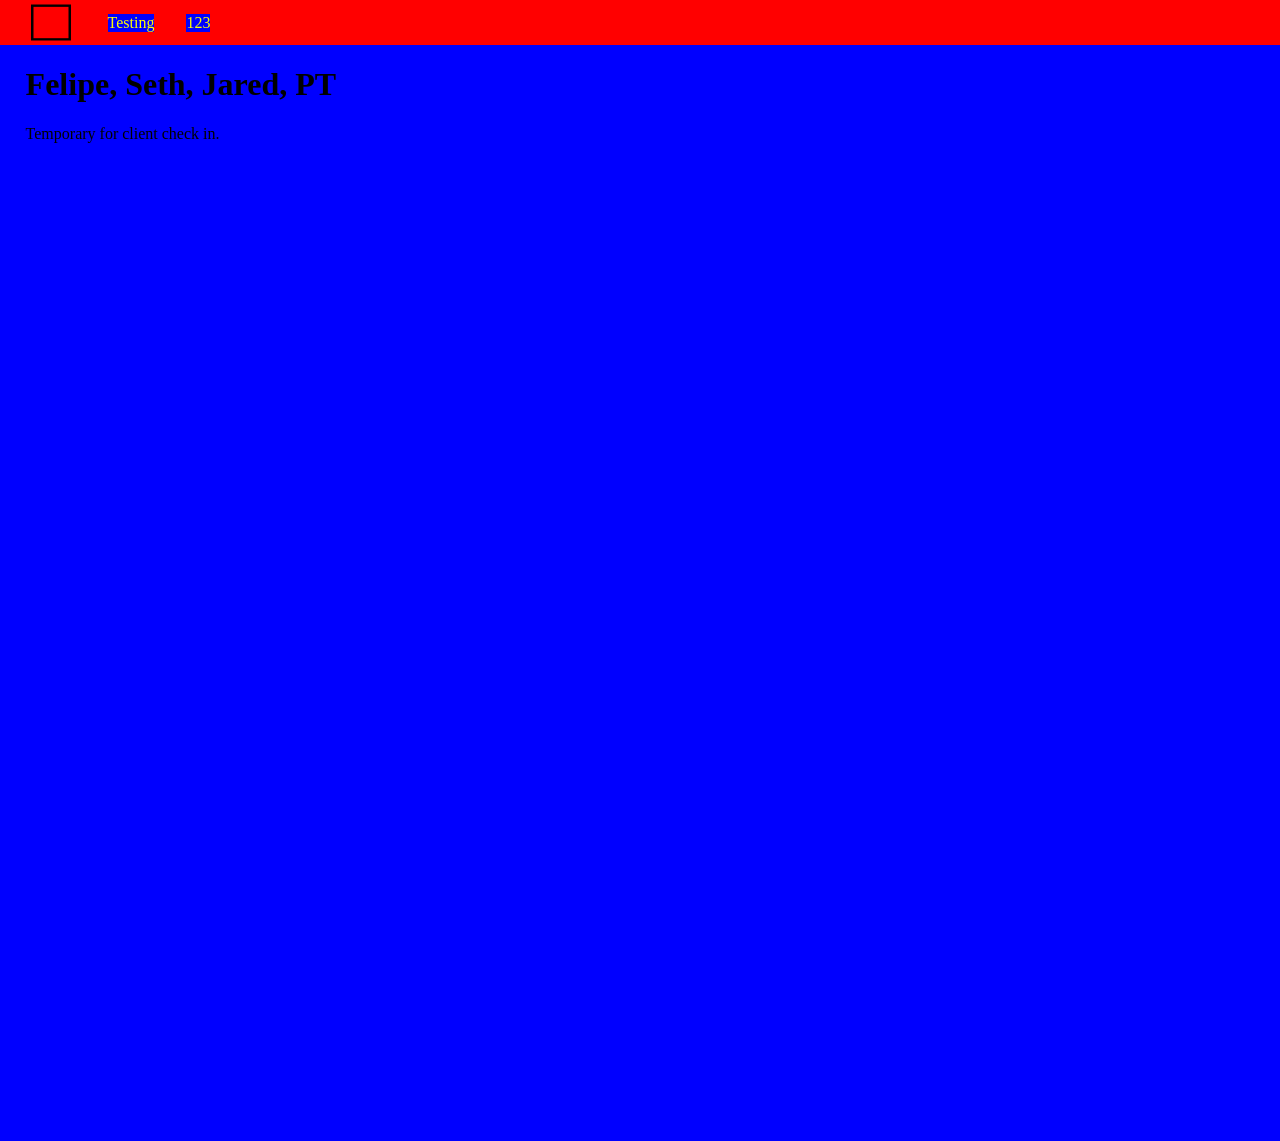
==== index.html @ 6b93bdd6 "Add files via upload Updated main, with V2" ====
<!DOCTYPE html>
<html lang="en">
    <head>
        <meta charset="UTF-8">
        <meta http-equiv="X-UA-Compatible" content="IE=edge">
        <meta name="viewport" content="width=device-width, initial-scale=1.0">
        <title>Document</title>
        <link rel="stylesheet" href="style.css">
    </head>

    <body>
        <nav>
            <img src="assets/logo.png" class="logo">
            <a class="nav-item">Testing</a>
            <a class="nav-item">123</a>
        </nav>
        
        <div id="content">
            <h1> Felipe, Seth, Jared, PT</h1>

            <p style="height: 1000px"> Temporary for client check in. </p>
        </div>
    </body>
</html>
---- style.css ----
/*
	Constants

	Changing any of these values will change the entire site.
*/
:root {
	--foreground-color: red;
	--background-color: blue;
	--navbar-color: red;
	--text-color: yellow;
	--nav-height: 5vh;
	--left-padding: 2%;
	--right-padding: 2%;
}

body {
	background-color: var(--background-color);

	/*Reset margins so that elements can take up 100% of the window space if desired*/
	margin: 0;
	padding: 0;
	/*Move out the way of the nav element*/
	padding-top: var(--nav-height);
}

nav {
	background-color: var(--navbar-color);

	display: flex;
	flex-direction: row;

	padding-left: var(--left-padding);
	padding-right: var(--right-padding);

	/*Make the nav element stick to the top of the page*/
	position: fixed;
	top: 0;
	height: var(--nav-height);

	width: 100%;

	/*Center elements vertically*/
	align-items: center;
}

.nav-item {
	background-color: var(--background-color);
	color: var(--text-color);

	/*Add a right margin to space out elements*/
	margin-right: 2.5%;
}

.logo {
	width: 5%;
	margin-right: 2.5%;

	/*Cap the height so it doesn't overflow. Cap the width so that the approx. aspect ratio is maintained*/
	max-height: 100%;
	max-width: 50px;
}

#content {
	/*Add the padding back in*/
	padding-left: var(--left-padding);
	padding-right: var(--right-padding);
}
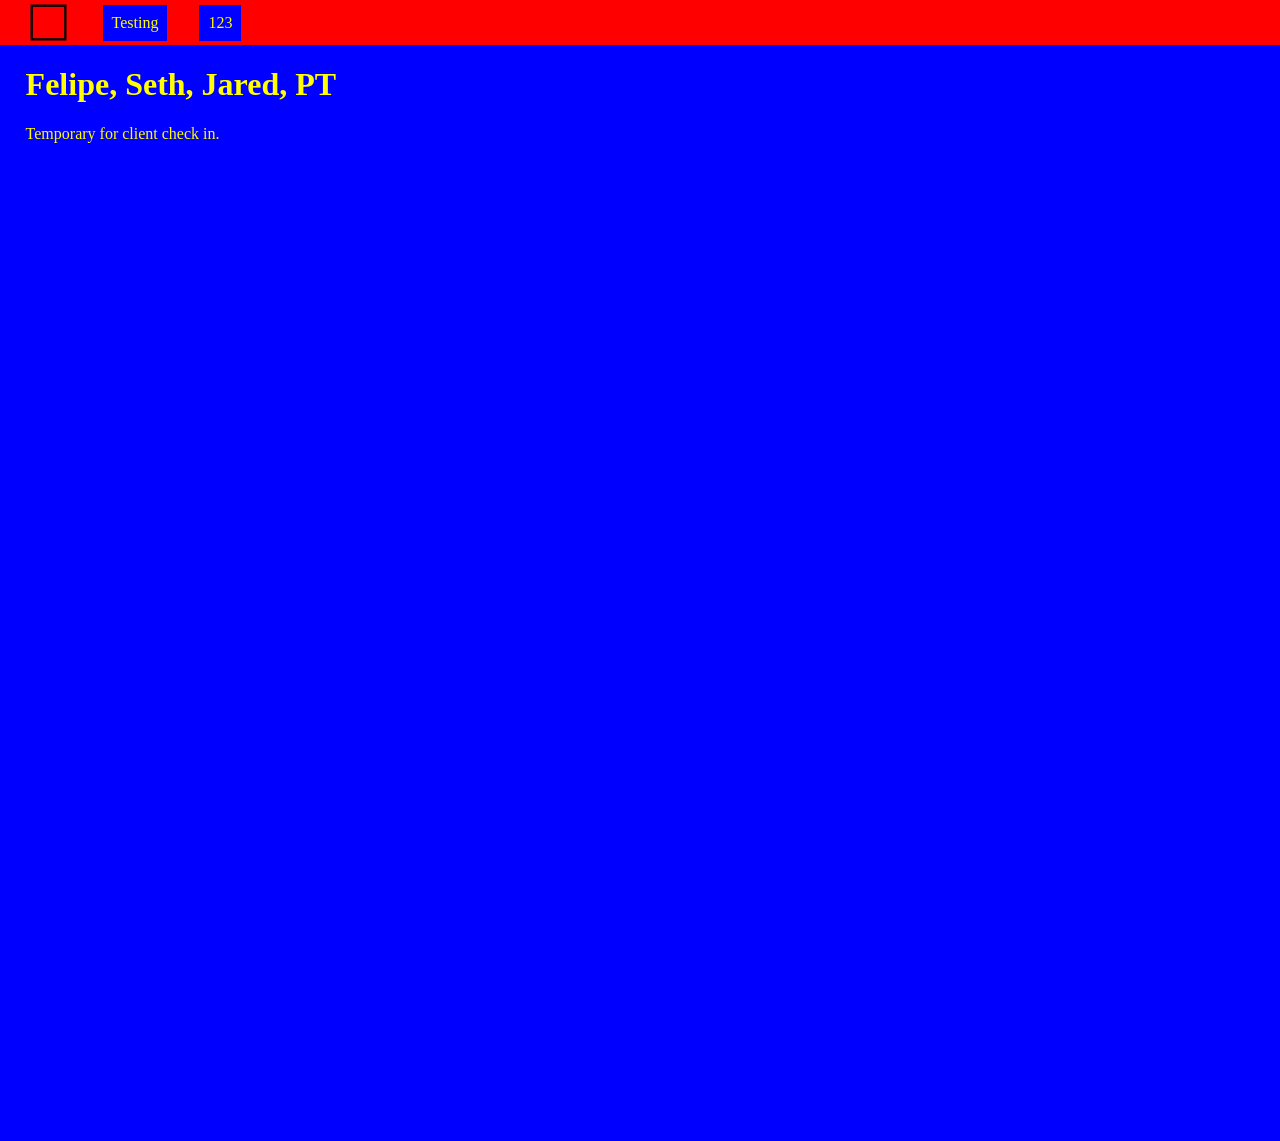
==== commit f5b27025: "Modifications to the CSS" ====
--- a/index.html
+++ b/index.html
@@ -15,10 +15,7 @@
             <a class="nav-item">123</a>
         </nav>
         
-        <div id="content">
-            <h1> Felipe, Seth, Jared, PT</h1>
-
-            <p style="height: 1000px"> Temporary for client check in. </p>
-        </div>
+        <h1> Felipe, Seth, Jared, PT</h1>
+        <p style="height: 1000px"> Temporary for client check in. </p>
     </body>
 </html>
--- a/style.css
+++ b/style.css
@@ -2,6 +2,7 @@
 	Constants
 
 	Changing any of these values will change the entire site.
+	Acces with "var(--variable-name)".
 */
 :root {
 	--foreground-color: red;
@@ -9,8 +10,14 @@
 	--navbar-color: red;
 	--text-color: yellow;
 	--nav-height: 5vh;
+	--nav-item-padding: 1vh;
 	--left-padding: 2%;
 	--right-padding: 2%;
+	--nav-right-margin: 2.5%;
+}
+
+* {
+	color: var(--text-color);
 }
 
 body {
@@ -44,23 +51,28 @@
 }
 
 .nav-item {
+	display: flex;
+	flex-direction: column;
+
 	background-color: var(--background-color);
 	color: var(--text-color);
 
 	/*Add a right margin to space out elements*/
-	margin-right: 2.5%;
+	margin-right: var(--nav-right-margin);
+
+	padding: var(--nav-item-padding);
+	align-items: center;
 }
 
 .logo {
-	width: 5%;
-	margin-right: 2.5%;
+	width: auto;
+	margin-right: var(--nav-right-margin);
 
-	/*Cap the height so it doesn't overflow. Cap the width so that the approx. aspect ratio is maintained*/
+	/*Cap the height so it doesn't overflow. Maintain aspect ratio.*/
 	max-height: 100%;
-	max-width: 50px;
 }
 
-#content {
+body > nav ~ * {
 	/*Add the padding back in*/
 	padding-left: var(--left-padding);
 	padding-right: var(--right-padding);
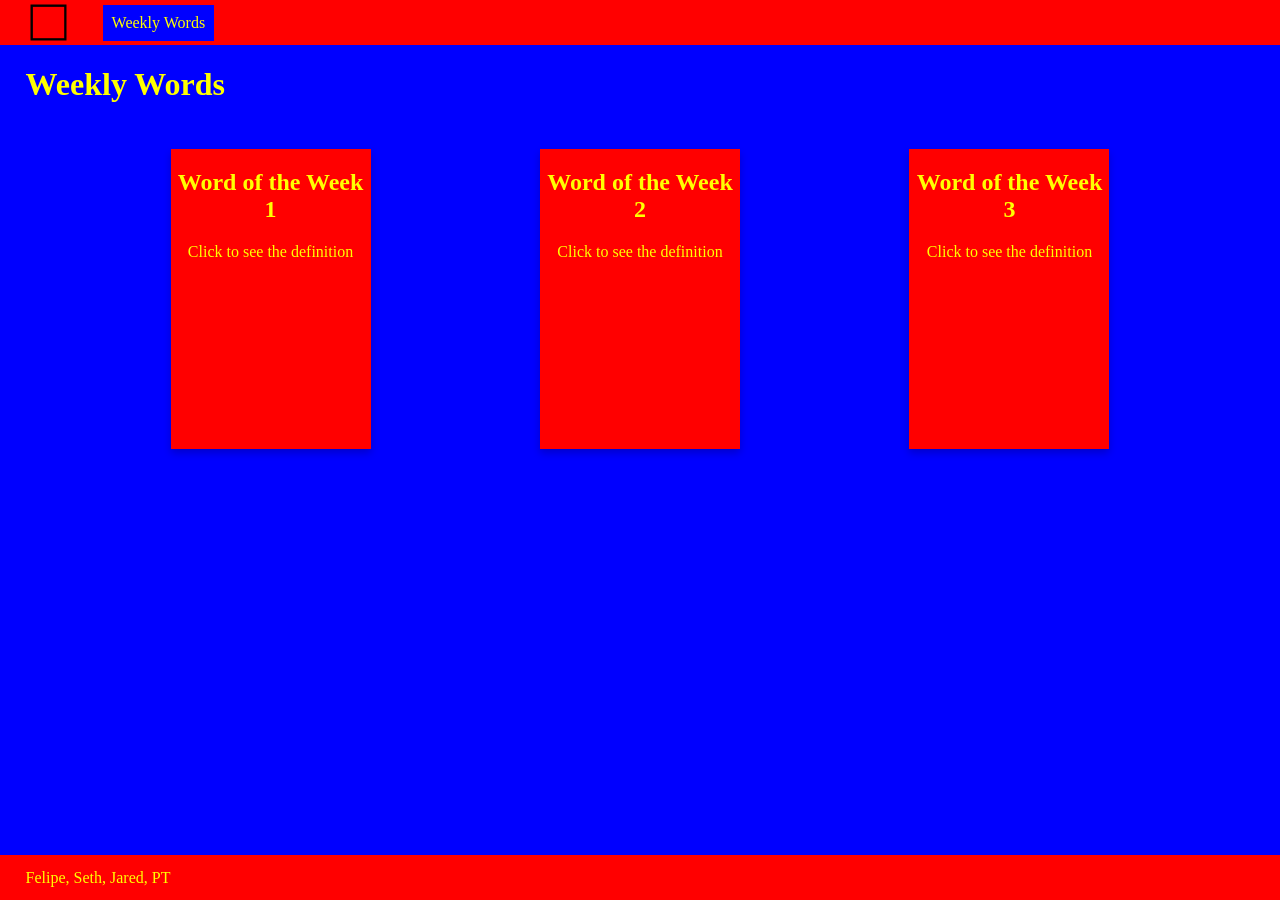
==== commit 5e21f139: "Basic flip card formatting added" ====
--- a/index.html
+++ b/index.html
@@ -11,11 +11,54 @@
     <body>
         <nav>
             <img src="assets/logo.png" class="logo">
-            <a class="nav-item">Testing</a>
-            <a class="nav-item">123</a>
+            <a class="nav-item" href="index.html">Weekly Words</a>
         </nav>
         
-        <h1> Felipe, Seth, Jared, PT</h1>
-        <p style="height: 1000px"> Temporary for client check in. </p>
+        <h1>Weekly Words</h1>
+        
+        <div class="flip-card-container">
+            <div class="flip-card">
+                <div class="flip-card-inner">
+                    <div class="flip-card-front">
+                        <h2>Word of the Week 1</h2>
+                        <p>Click to see the definition</p>
+                    </div>
+                    <div class="flip-card-back">
+                        <h2>Word of the Week 1</h2>
+                        <p>Definition</p>
+                    </div>
+                </div>
+            </div>
+
+            <div class="flip-card">
+                <div class="flip-card-inner">
+                    <div class="flip-card-front">
+                        <h2>Word of the Week 2</h2>
+                        <p>Click to see the definition</p>
+                    </div>
+                    <div class="flip-card-back">
+                        <h2>Word of the Week 2</h2>
+                        <p>Definition</p>
+                    </div>
+                </div>
+            </div>
+
+            <div class="flip-card">
+                <div class="flip-card-inner">
+                    <div class="flip-card-front">
+                        <h2>Word of the Week 3</h2>
+                        <p>Click to see the definition</p>
+                    </div>
+                    <div class="flip-card-back">
+                        <h2>Word of the Week 3</h2>
+                        <p>Definition</p>
+                    </div>
+                </div>
+            </div>
+        </div>
+
+        <footer>
+            Felipe, Seth, Jared, PT
+        </footer>
     </body>
 </html>
--- a/style.css
+++ b/style.css
@@ -9,11 +9,24 @@
 	--background-color: blue;
 	--navbar-color: red;
 	--text-color: yellow;
+
 	--nav-height: 5vh;
-	--nav-item-padding: 1vh;
+	--foot-height: 5vh;
+
 	--left-padding: 2%;
 	--right-padding: 2%;
-	--nav-right-margin: 2.5%;
+
+	--nav-item-padding: 1vh;
+	--nav-item-right-margin: 2.5%;
+
+	--flip-card-width: 200px;
+	--flip-card-height: 300px;
+	--flip-card-padding: 2%;
+	--flip-effect-duration: 0.6s;
+
+	--flip-card-front-background-color: red;
+	--flip-card-back-background-color: darkred;
+	--flip-text-color: var(--text-color);
 }
 
 * {
@@ -26,18 +39,16 @@
 	/*Reset margins so that elements can take up 100% of the window space if desired*/
 	margin: 0;
 	padding: 0;
-	/*Move out the way of the nav element*/
+	/*Move out the way of the nav and footer elements*/
 	padding-top: var(--nav-height);
+	padding-bottom: var(--foot-height);
 }
 
-nav {
+nav, footer {
 	background-color: var(--navbar-color);
 
 	display: flex;
 	flex-direction: row;
-
-	padding-left: var(--left-padding);
-	padding-right: var(--right-padding);
 
 	/*Make the nav element stick to the top of the page*/
 	position: fixed;
@@ -58,22 +69,84 @@
 	color: var(--text-color);
 
 	/*Add a right margin to space out elements*/
-	margin-right: var(--nav-right-margin);
+	margin-right: var(--nav-item-right-margin);
 
 	padding: var(--nav-item-padding);
 	align-items: center;
+
+	text-decoration: none;
+}
+
+footer {
+	height: var(--foot-height);
+	
+	/*Make the footer element stick to the bottom of the page*/
+	top: auto;
+	bottom: 0;
+	height: var(--foot-height);
 }
 
 .logo {
 	width: auto;
-	margin-right: var(--nav-right-margin);
+	margin-right: var(--nav-item-right-margin);
 
 	/*Cap the height so it doesn't overflow. Maintain aspect ratio.*/
 	max-height: 100%;
 }
 
-body > nav ~ * {
+body > * {
 	/*Add the padding back in*/
 	padding-left: var(--left-padding);
 	padding-right: var(--right-padding);
+}
+
+/*
+	Flip Card Styling
+*/
+
+.flip-card-container{
+	display: flex;
+	flex-direction: row;
+	flex-wrap: wrap;
+	justify-content: space-evenly;
+}
+
+.flip-card {
+	background-color: transparent;
+	width: var(--flip-card-width);
+	height: var(--flip-card-height);
+	perspective: 1000px;
+	padding: var(--flip-card-padding);
+}
+
+.flip-card-inner {
+	position: relative;
+	width: 100%;
+	height: 100%;
+
+	text-align: center;
+	transition: transform var(--flip-effect-duration);
+	transform-style: preserve-3d;
+	box-shadow: 0 4px 8px 0 rgba(0, 0, 0, 0.2);
+}
+
+.flip-card:hover .flip-card-inner {
+	transform: rotateY(180deg);
+}
+
+.flip-card-front, .flip-card-back {
+	position: absolute;
+	width: 100%;
+	height: 100%;
+	backface-visibility: hidden;
+}
+
+.flip-card-front {
+	background-color: var(--flip-card-front-background-color);
+}
+
+.flip-card-back {
+	background-color: var(--flip-card-back-background-color);
+	color: var(--text-color);
+	transform: rotateY(180deg);
 }
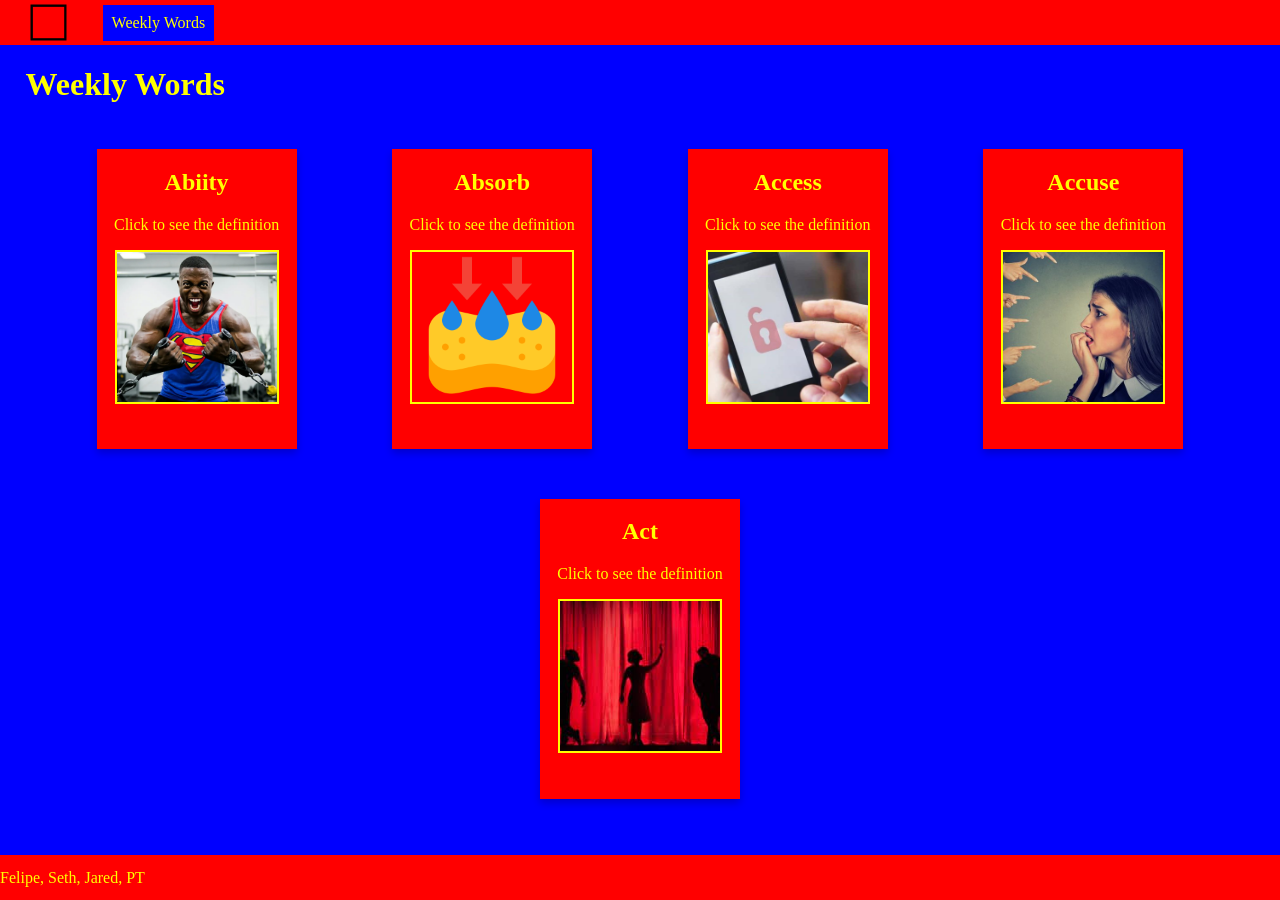
==== commit ce95b6e6: "Completed my part of the assignment" ====
--- a/index.html
+++ b/index.html
@@ -10,7 +10,7 @@
 
     <body>
         <nav>
-            <img src="assets/logo.png" class="logo">
+            <img src="assets/logo.png" class="logo" alt="logo">
             <a class="nav-item" href="index.html">Weekly Words</a>
         </nav>
         
@@ -20,12 +20,22 @@
             <div class="flip-card">
                 <div class="flip-card-inner">
                     <div class="flip-card-front">
-                        <h2>Word of the Week 1</h2>
+                        <h2>Abiity</h2>
                         <p>Click to see the definition</p>
+                        <div class="img-container">
+                            <img src="assets/wotw/ability.webp" class="fit-space" alt="Man with super strength">
+                        </div>
                     </div>
                     <div class="flip-card-back">
-                        <h2>Word of the Week 1</h2>
-                        <p>Definition</p>
+                        <h2>Ability</h2>
+                        
+                        <p>
+                            <b>Noun</b> <br>
+                            The power or skill to do something.
+                        </p>
+
+                        <h3>Example</h3>
+                        <p>He has the <span class="highlighted-term">ability</span> to lift a car.</p>
                     </div>
                 </div>
             </div>
@@ -33,12 +43,22 @@
             <div class="flip-card">
                 <div class="flip-card-inner">
                     <div class="flip-card-front">
-                        <h2>Word of the Week 2</h2>
+                        <h2>Absorb</h2>
                         <p>Click to see the definition</p>
+                        <div class="img-container">
+                            <img src="assets/wotw/absorb.png" class="fit-space" alt="Sponge absorbing water">
+                        </div>
                     </div>
                     <div class="flip-card-back">
-                        <h2>Word of the Week 2</h2>
-                        <p>Definition</p>
+                        <h2>Absorb</h2>
+                        
+                        <p>
+                            <b>Verb</b> <br>
+                            To take in or soak up (something, typically a liquid).
+                        </p>
+
+                        <h3>Example</h3>
+                        <p>The sponge <span class="highlighted-term">absorbed</span> the water.</p>
                     </div>
                 </div>
             </div>
@@ -46,15 +66,73 @@
             <div class="flip-card">
                 <div class="flip-card-inner">
                     <div class="flip-card-front">
-                        <h2>Word of the Week 3</h2>
+                        <h2>Access</h2>
                         <p>Click to see the definition</p>
+                        <div class="img-container">
+                            <img src="assets/wotw/access.jpg" class="fit-space" alt="Person unlocking their phone">
+                        </div>
                     </div>
+
                     <div class="flip-card-back">
-                        <h2>Word of the Week 3</h2>
-                        <p>Definition</p>
+                        <h2>Access</h2>
+                        
+                        <p>
+                            <b>Verb</b> <br>
+                            To be able to get to or use something.
+                        </p>
+
+                        <h3>Example</h3>
+                        <p>He was able to <span class="highlighted-term">access</span> his phone.</p>
                     </div>
                 </div>
             </div>
+
+            <div class="flip-card">
+                <div class="flip-card-inner">
+                    <div class="flip-card-front">
+                        <h2>Accuse</h2>
+                        <p>Click to see the definition</p>
+                        <div class="img-container">
+                            <img src="assets/wotw/accuse.jpg" class="fit-space" alt="Several people pointing at a woman">
+                        </div>
+                    </div>
+
+                    <div class="flip-card-back">
+                        <h2>Accuse</h2>
+                        
+                        <p>
+                            <b>Verb</b> <br>
+                            To say that someone has done something wrong or illegal.
+                        </p>
+
+                        <h3>Example</h3>
+                        <p>He <span class="highlighted-term">accused</span> her of stealing his money.</p>
+                    </div>
+                </div>
+            </div>
+
+            <div class="flip-card">
+                <div class="flip-card-inner">
+                    <div class="flip-card-front">
+                        <h2>Act</h2>
+                        <p>Click to see the definition</p>
+                        <div class="img-container">
+                            <img src="assets/wotw/act.jpg" class="fit-space" alt="People in various poses at a theater">
+                        </div>
+                    </div>
+
+                    <div class="flip-card-back">
+                        <h2>Act</h2>
+                        
+                        <p>
+                            <b>Noun</b> <br>
+                            A play or other piece of theater.
+                        </p>
+
+                        <h3>Example</h3>
+                        <p>He went to see the <span class="highlighted-term">act</span> at the theater.</p>
+                    </div>
+                </div>
         </div>
 
         <footer>
--- a/style.css
+++ b/style.css
@@ -26,11 +26,18 @@
 
 	--flip-card-front-background-color: red;
 	--flip-card-back-background-color: darkred;
-	--flip-text-color: var(--text-color);
+
+	--flip-card-img-border-color: yellow;
+	--flip-card-img-border-weight: 2px;
+	--flip-card-img-border-type: solid;
 }
 
 * {
 	color: var(--text-color);
+}
+
+b {
+	font-weight: bolder;
 }
 
 body {
@@ -100,6 +107,11 @@
 	padding-right: var(--right-padding);
 }
 
+span.highlighted-term {
+	text-decoration: underline;
+	font-weight: bold;
+}
+
 /*
 	Flip Card Styling
 */
@@ -146,7 +158,27 @@
 }
 
 .flip-card-back {
+	text-align: left;
 	background-color: var(--flip-card-back-background-color);
+	padding: 5%;
 	color: var(--text-color);
 	transform: rotateY(180deg);
+}
+
+.flip-card .img-container {
+	width: 80%;
+	height: 50%;
+	overflow: hidden;
+
+	/*Center horizontally*/
+	margin-left: auto;
+	margin-right: auto;
+
+	border: var(--flip-card-img-border-type) var(--flip-card-img-border-weight) var(--flip-card-img-border-color);
+}
+
+.fit-space {
+	width: 100%;
+	height: 100%;
+	object-fit: cover;
 }
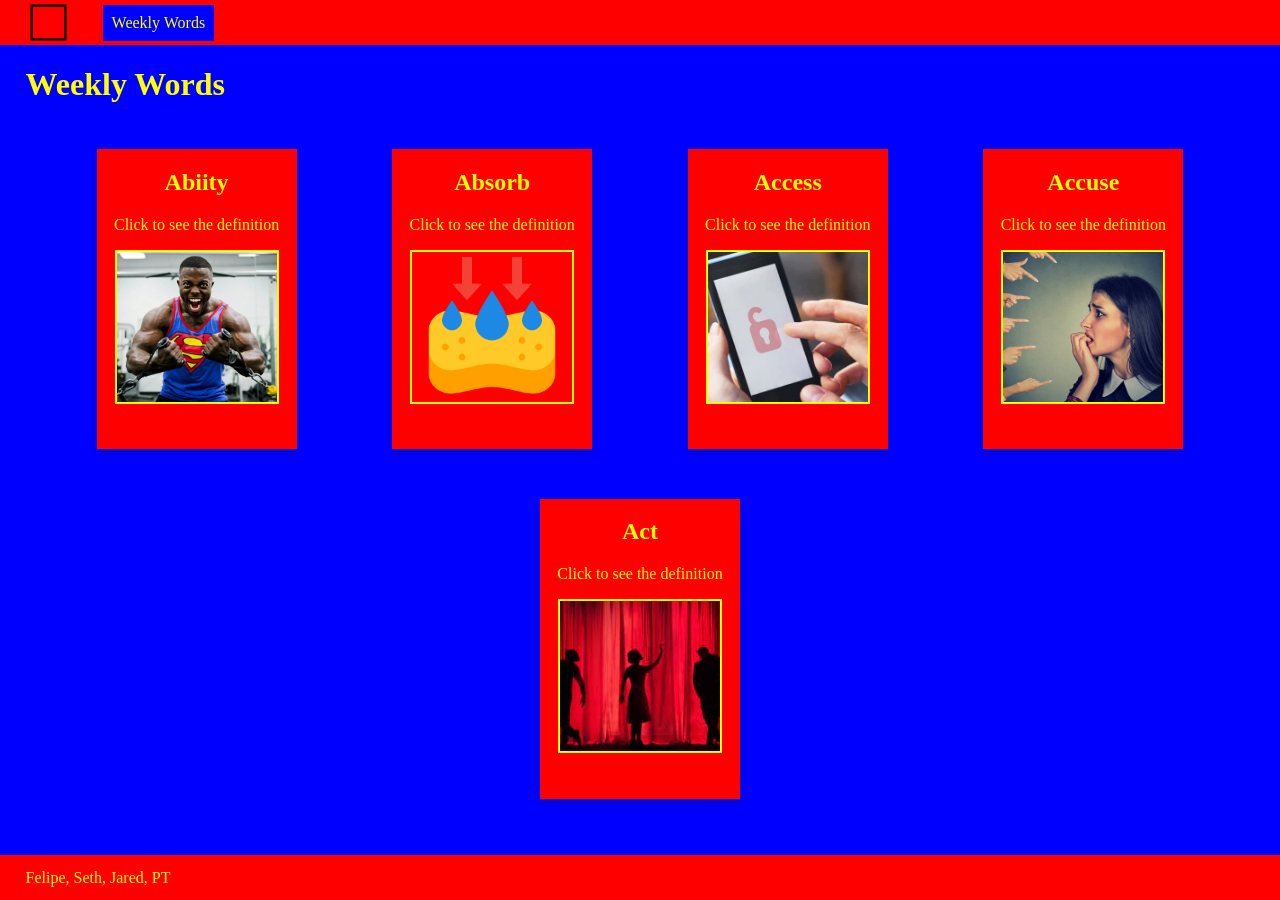
==== commit d9c5aba0: "Added a single end tag that I forgot before" ====
--- a/index.html
+++ b/index.html
@@ -133,6 +133,7 @@
                         <p>He went to see the <span class="highlighted-term">act</span> at the theater.</p>
                     </div>
                 </div>
+            </div>
         </div>
 
         <footer>
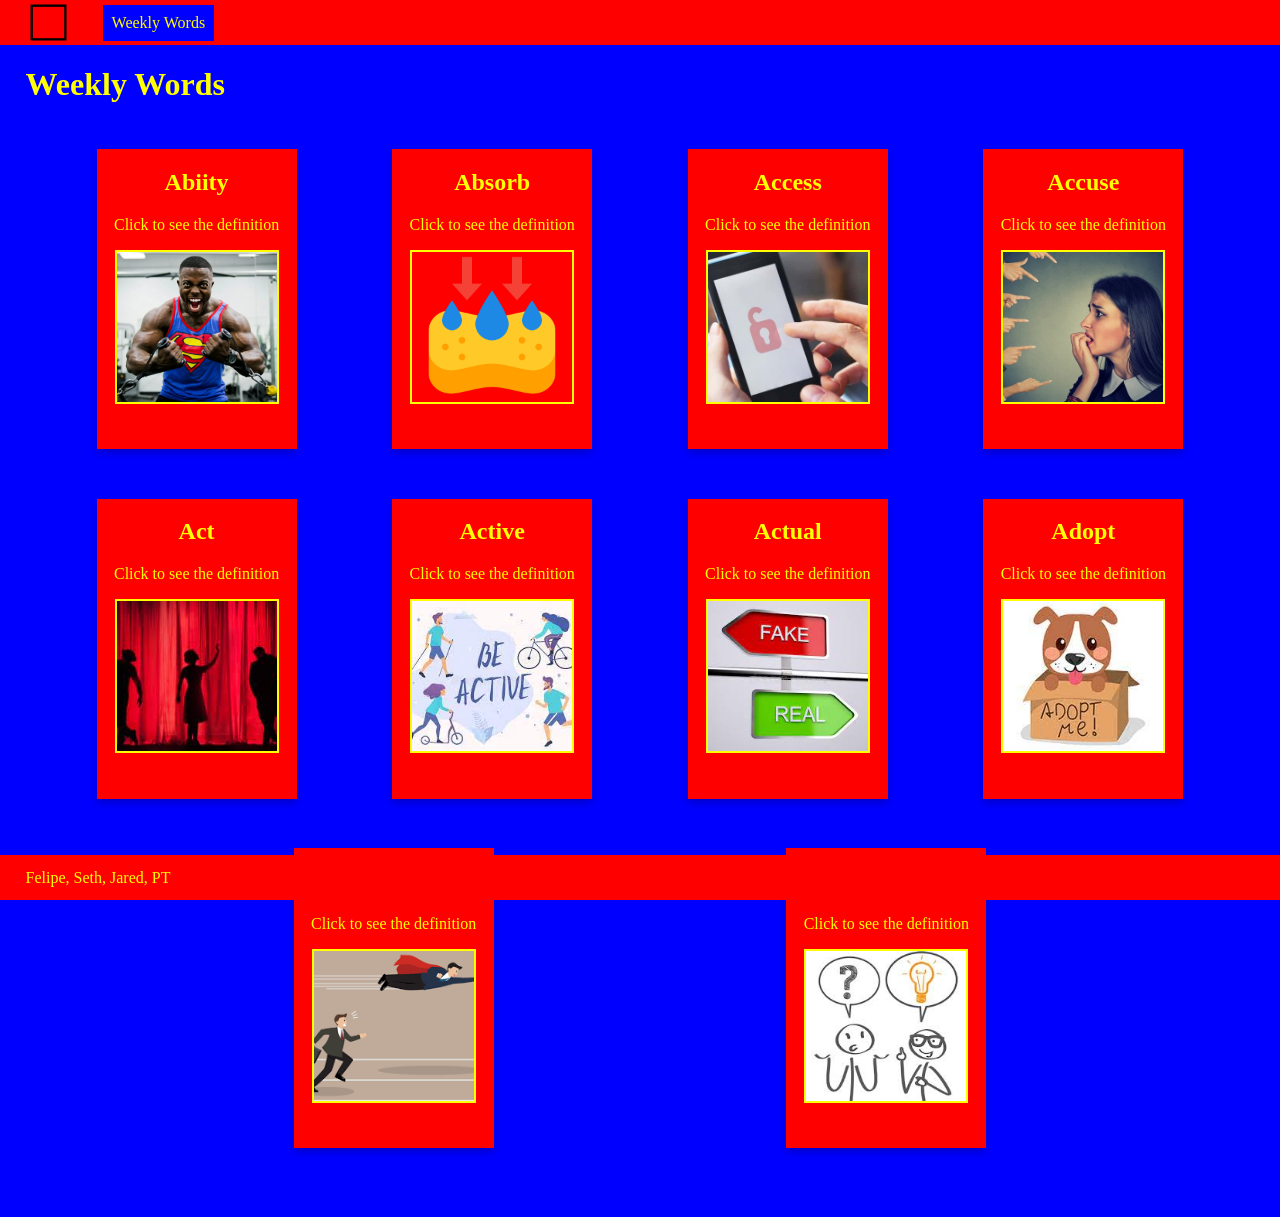
==== commit 5c3eb503: "Jared's card additions" ====
--- a/index.html
+++ b/index.html
@@ -134,7 +134,140 @@
                     </div>
                 </div>
             </div>
+
+            <!-- Jared's section of words -->
+            <!-- active , actual, adopt, advantage, advice -->
+            <div class="flip-card">
+                <div class="flip-card-inner">
+                    <div class="flip-card-front">
+                        <h2>Active</h2>
+                        <p>Click to see the definition</p>
+                        <div class="img-container">
+                            <img src="assets/wotw/active.jpg" class="fit-space" alt="Several people pointing at a woman">
+                        </div>
+                    </div>
+
+                    <div class="flip-card-back">
+                        <h2>Active</h2>
+                        
+                        <p>
+                            <b>Adjective</b> <br>
+                            always doing something; busy; full of energy
+                        </p>
+
+                        <h3>Example</h3>
+                        <p>The dog is very <span class="highlighted-term">active</span> in the morning.</p>
+                    </div>
+                </div>
+            </div>
+
+            <!-- Actual -->
+
+            <div class="flip-card">
+                <div class="flip-card-inner">
+                    <div class="flip-card-front">
+                        <h2>Actual</h2>
+                        <p>Click to see the definition</p>
+                        <div class="img-container">
+                            <img src="assets/wotw/actual.jpg" class="fit-space" alt="Several people pointing at a woman">
+                        </div>
+                    </div>
+
+                    <div class="flip-card-back">
+                        <h2>Actual</h2>
+                        
+                        <p>
+                            <b>Adjective</b> <br>
+                            truly existing, or being something that is real or true
+                        </p>
+
+                        <h3>Example</h3>
+                        <p>Is that an <span class="highlighted-term">actual</span> wolf or just a scary dog?</p>
+                    </div>
+                </div>
+            </div>
+
+            <!-- Adopt -->
+
+            <div class="flip-card">
+                <div class="flip-card-inner">
+                    <div class="flip-card-front">
+                        <h2>Adopt</h2>
+                        <p>Click to see the definition</p>
+                        <div class="img-container">
+                            <img src="assets/wotw/adopt.jpg" class="fit-space" alt="Several people pointing at a woman">
+                        </div>
+                    </div>
+
+                    <div class="flip-card-back">
+                        <h2>Adopt</h2>
+                        
+                        <p>
+                            <b>Verb</b> <br>
+                            to become a parent of (a child) by law, or to accept an animal as a pet and become responsible for it
+                        </p>
+
+                        <h3>Example</h3>
+                        <p>My mom and dad chose to <span class="highlighted-term">adopt</span> a little girl from Guatemala so I have a sister now.</p>
+                    </div>
+                </div>
+            </div>
+
+            <!-- Advantage -->
+
+            <div class="flip-card">
+                <div class="flip-card-inner">
+                    <div class="flip-card-front">
+                        <h2>Advantage</h2>
+                        <p>Click to see the definition</p>
+                        <div class="img-container">
+                            <img src="assets/wotw/advantage.png" class="fit-space" alt="Several people pointing at a woman">
+                        </div>
+                    </div>
+
+                    <div class="flip-card-back">
+                        <h2>Advantage</h2>
+                        
+                        <p>
+                            <b>Noun</b> <br>
+                            a better chance or position; upper hand
+                        </p>
+
+                        <h3>Example</h3>
+                        <p>The boy had an <span class="highlighted-term">advantage</span> during the class election because he brought cookies for everyone.</p>
+                    </div>
+                </div>
+            </div>
+
+
+            <!-- Advice -->
+
+            <div class="flip-card">
+                <div class="flip-card-inner">
+                    <div class="flip-card-front">
+                        <h2>Advice</h2>
+                        <p>Click to see the definition</p>
+                        <div class="img-container">
+                            <img src="assets/wotw/advice.jpg" class="fit-space" alt="Several people pointing at a woman">
+                        </div>
+                    </div>
+
+                    <div class="flip-card-back">
+                        <h2>Advice</h2>
+                        
+                        <p>
+                            <b>Noun</b> <br>
+                            an idea or opinion offered as help in making a choice or a decision.
+                        </p>
+
+                        <h3>Example</h3>
+                        <p>The young boy asked his teacher for <span class="highlighted-term">advice</span> on his math homework.</p>
+                    </div>
+                </div>
+            </div>
+
         </div>
+
 
         <footer>
             Felipe, Seth, Jared, PT
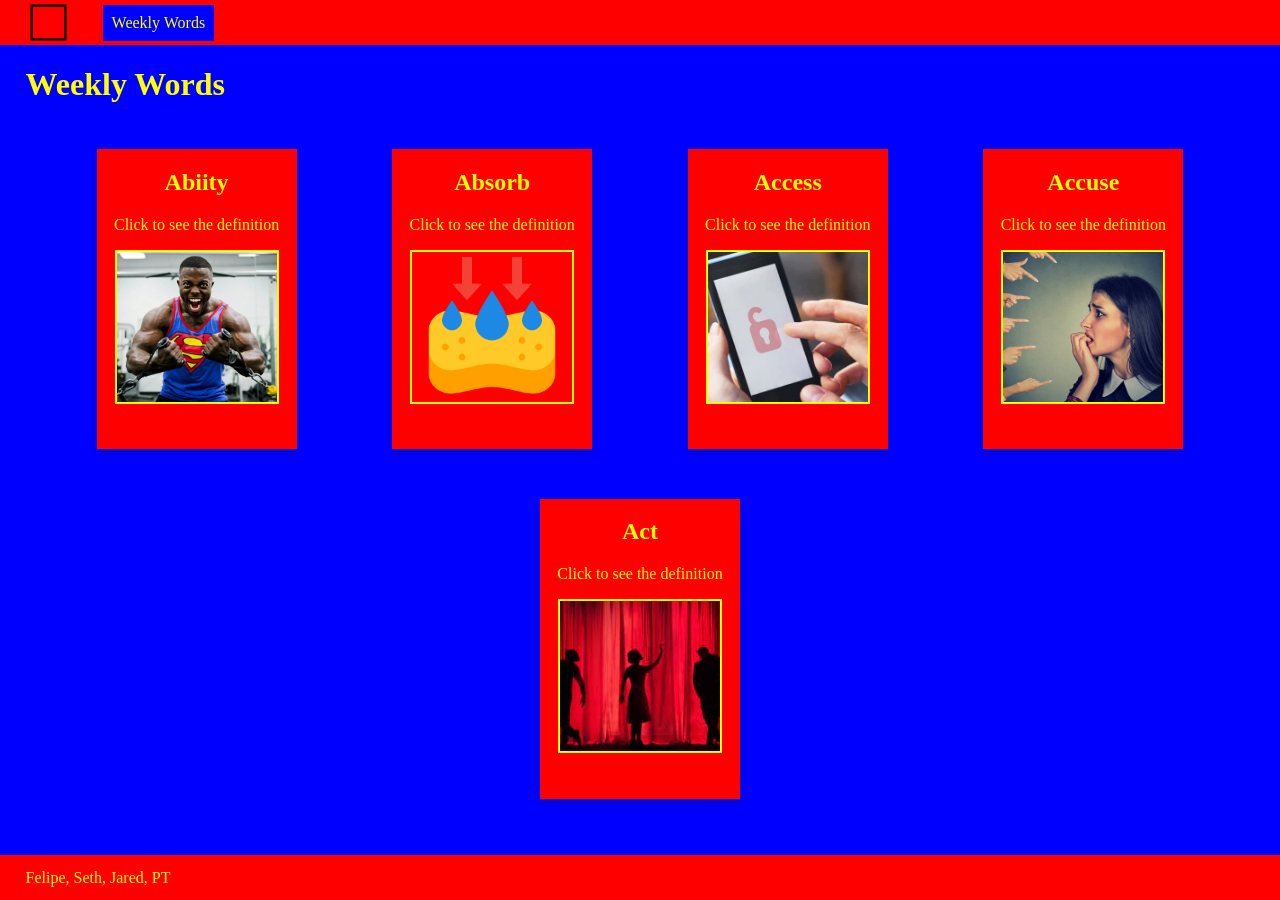
==== commit 7d2a9764: "Merge branch 'main'" ====
--- a/index.html
+++ b/index.html
@@ -134,140 +134,7 @@
                     </div>
                 </div>
             </div>
-
-            <!-- Jared's section of words -->
-            <!-- active , actual, adopt, advantage, advice -->
-            <div class="flip-card">
-                <div class="flip-card-inner">
-                    <div class="flip-card-front">
-                        <h2>Active</h2>
-                        <p>Click to see the definition</p>
-                        <div class="img-container">
-                            <img src="assets/wotw/active.jpg" class="fit-space" alt="Several people pointing at a woman">
-                        </div>
-                    </div>
-
-                    <div class="flip-card-back">
-                        <h2>Active</h2>
-                        
-                        <p>
-                            <b>Adjective</b> <br>
-                            always doing something; busy; full of energy
-                        </p>
-
-                        <h3>Example</h3>
-                        <p>The dog is very <span class="highlighted-term">active</span> in the morning.</p>
-                    </div>
-                </div>
-            </div>
-
-            <!-- Actual -->
-
-            <div class="flip-card">
-                <div class="flip-card-inner">
-                    <div class="flip-card-front">
-                        <h2>Actual</h2>
-                        <p>Click to see the definition</p>
-                        <div class="img-container">
-                            <img src="assets/wotw/actual.jpg" class="fit-space" alt="Several people pointing at a woman">
-                        </div>
-                    </div>
-
-                    <div class="flip-card-back">
-                        <h2>Actual</h2>
-                        
-                        <p>
-                            <b>Adjective</b> <br>
-                            truly existing, or being something that is real or true
-                        </p>
-
-                        <h3>Example</h3>
-                        <p>Is that an <span class="highlighted-term">actual</span> wolf or just a scary dog?</p>
-                    </div>
-                </div>
-            </div>
-
-            <!-- Adopt -->
-
-            <div class="flip-card">
-                <div class="flip-card-inner">
-                    <div class="flip-card-front">
-                        <h2>Adopt</h2>
-                        <p>Click to see the definition</p>
-                        <div class="img-container">
-                            <img src="assets/wotw/adopt.jpg" class="fit-space" alt="Several people pointing at a woman">
-                        </div>
-                    </div>
-
-                    <div class="flip-card-back">
-                        <h2>Adopt</h2>
-                        
-                        <p>
-                            <b>Verb</b> <br>
-                            to become a parent of (a child) by law, or to accept an animal as a pet and become responsible for it
-                        </p>
-
-                        <h3>Example</h3>
-                        <p>My mom and dad chose to <span class="highlighted-term">adopt</span> a little girl from Guatemala so I have a sister now.</p>
-                    </div>
-                </div>
-            </div>
-
-            <!-- Advantage -->
-
-            <div class="flip-card">
-                <div class="flip-card-inner">
-                    <div class="flip-card-front">
-                        <h2>Advantage</h2>
-                        <p>Click to see the definition</p>
-                        <div class="img-container">
-                            <img src="assets/wotw/advantage.png" class="fit-space" alt="Several people pointing at a woman">
-                        </div>
-                    </div>
-
-                    <div class="flip-card-back">
-                        <h2>Advantage</h2>
-                        
-                        <p>
-                            <b>Noun</b> <br>
-                            a better chance or position; upper hand
-                        </p>
-
-                        <h3>Example</h3>
-                        <p>The boy had an <span class="highlighted-term">advantage</span> during the class election because he brought cookies for everyone.</p>
-                    </div>
-                </div>
-            </div>
-
-
-            <!-- Advice -->
-
-            <div class="flip-card">
-                <div class="flip-card-inner">
-                    <div class="flip-card-front">
-                        <h2>Advice</h2>
-                        <p>Click to see the definition</p>
-                        <div class="img-container">
-                            <img src="assets/wotw/advice.jpg" class="fit-space" alt="Several people pointing at a woman">
-                        </div>
-                    </div>
-
-                    <div class="flip-card-back">
-                        <h2>Advice</h2>
-                        
-                        <p>
-                            <b>Noun</b> <br>
-                            an idea or opinion offered as help in making a choice or a decision.
-                        </p>
-
-                        <h3>Example</h3>
-                        <p>The young boy asked his teacher for <span class="highlighted-term">advice</span> on his math homework.</p>
-                    </div>
-                </div>
-            </div>
-
         </div>
-
 
         <footer>
             Felipe, Seth, Jared, PT
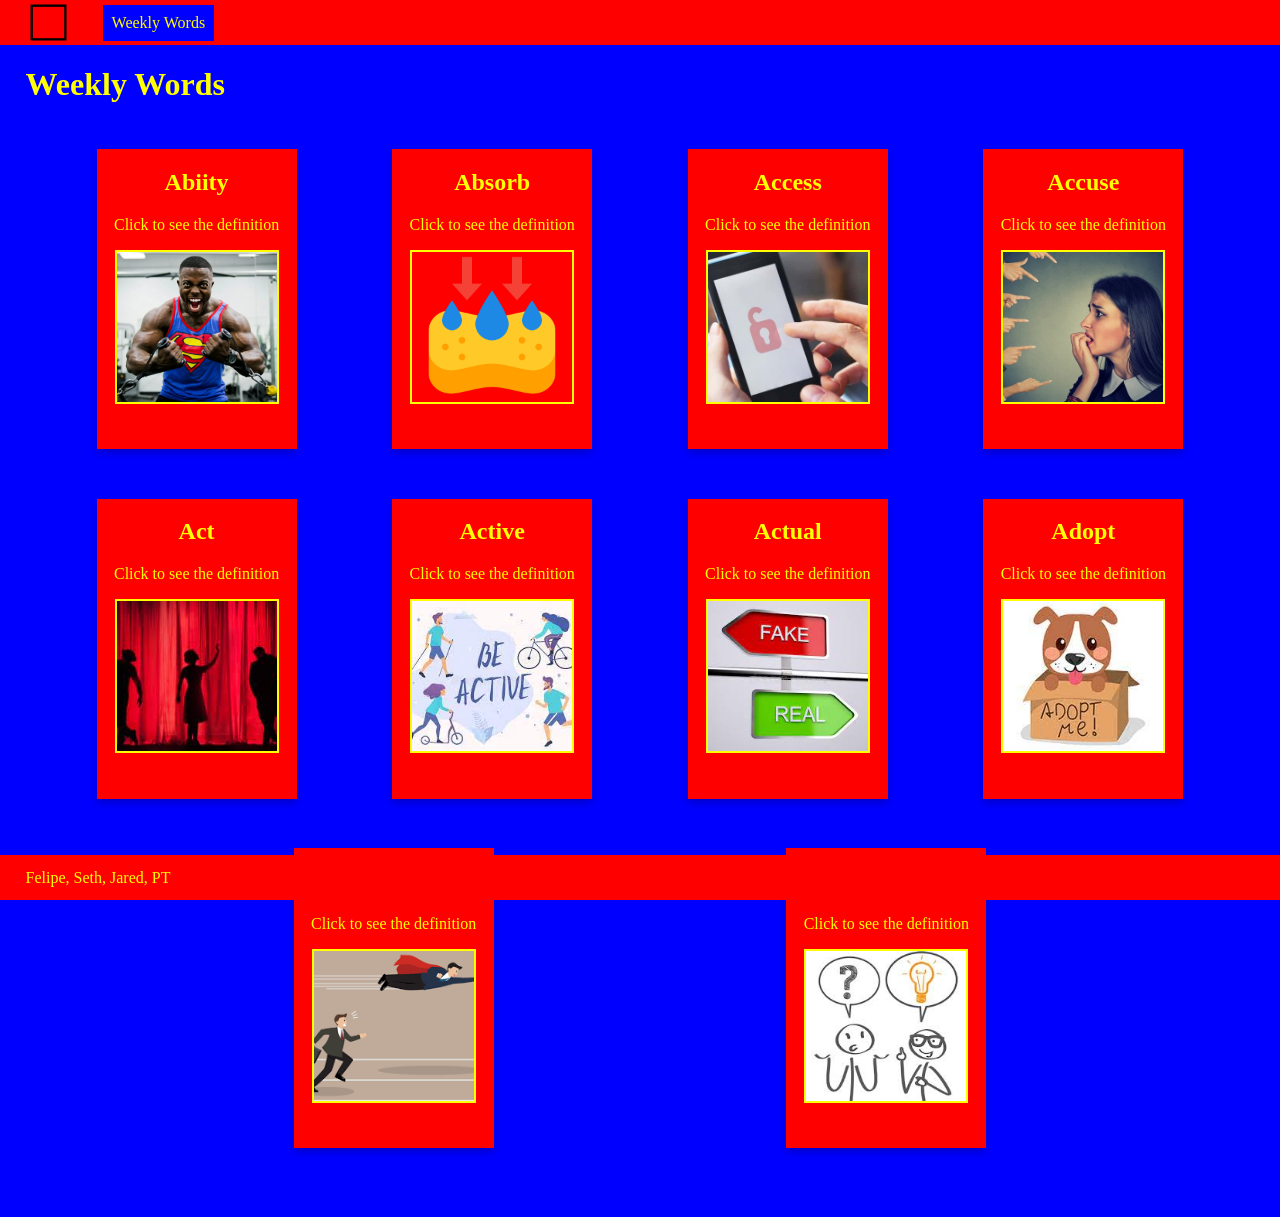
==== commit 6d9305e7: "Jared's card additions" ====
--- a/index.html
+++ b/index.html
@@ -134,7 +134,140 @@
                     </div>
                 </div>
             </div>
+
+            <!-- Jared's section of words -->
+            <!-- active , actual, adopt, advantage, advice -->
+            <div class="flip-card">
+                <div class="flip-card-inner">
+                    <div class="flip-card-front">
+                        <h2>Active</h2>
+                        <p>Click to see the definition</p>
+                        <div class="img-container">
+                            <img src="assets/wotw/active.jpg" class="fit-space" alt="Several people pointing at a woman">
+                        </div>
+                    </div>
+
+                    <div class="flip-card-back">
+                        <h2>Active</h2>
+                        
+                        <p>
+                            <b>Adjective</b> <br>
+                            always doing something; busy; full of energy
+                        </p>
+
+                        <h3>Example</h3>
+                        <p>The dog is very <span class="highlighted-term">active</span> in the morning.</p>
+                    </div>
+                </div>
+            </div>
+
+            <!-- Actual -->
+
+            <div class="flip-card">
+                <div class="flip-card-inner">
+                    <div class="flip-card-front">
+                        <h2>Actual</h2>
+                        <p>Click to see the definition</p>
+                        <div class="img-container">
+                            <img src="assets/wotw/actual.jpg" class="fit-space" alt="Several people pointing at a woman">
+                        </div>
+                    </div>
+
+                    <div class="flip-card-back">
+                        <h2>Actual</h2>
+                        
+                        <p>
+                            <b>Adjective</b> <br>
+                            truly existing, or being something that is real or true
+                        </p>
+
+                        <h3>Example</h3>
+                        <p>Is that an <span class="highlighted-term">actual</span> wolf or just a scary dog?</p>
+                    </div>
+                </div>
+            </div>
+
+            <!-- Adopt -->
+
+            <div class="flip-card">
+                <div class="flip-card-inner">
+                    <div class="flip-card-front">
+                        <h2>Adopt</h2>
+                        <p>Click to see the definition</p>
+                        <div class="img-container">
+                            <img src="assets/wotw/adopt.jpg" class="fit-space" alt="Several people pointing at a woman">
+                        </div>
+                    </div>
+
+                    <div class="flip-card-back">
+                        <h2>Adopt</h2>
+                        
+                        <p>
+                            <b>Verb</b> <br>
+                            to become a parent of (a child) by law, or to accept an animal as a pet and become responsible for it
+                        </p>
+
+                        <h3>Example</h3>
+                        <p>My mom and dad chose to <span class="highlighted-term">adopt</span> a little girl from Guatemala so I have a sister now.</p>
+                    </div>
+                </div>
+            </div>
+
+            <!-- Advantage -->
+
+            <div class="flip-card">
+                <div class="flip-card-inner">
+                    <div class="flip-card-front">
+                        <h2>Advantage</h2>
+                        <p>Click to see the definition</p>
+                        <div class="img-container">
+                            <img src="assets/wotw/advantage.png" class="fit-space" alt="Several people pointing at a woman">
+                        </div>
+                    </div>
+
+                    <div class="flip-card-back">
+                        <h2>Advantage</h2>
+                        
+                        <p>
+                            <b>Noun</b> <br>
+                            a better chance or position; upper hand
+                        </p>
+
+                        <h3>Example</h3>
+                        <p>The boy had an <span class="highlighted-term">advantage</span> during the class election because he brought cookies for everyone.</p>
+                    </div>
+                </div>
+            </div>
+
+
+            <!-- Advice -->
+
+            <div class="flip-card">
+                <div class="flip-card-inner">
+                    <div class="flip-card-front">
+                        <h2>Advice</h2>
+                        <p>Click to see the definition</p>
+                        <div class="img-container">
+                            <img src="assets/wotw/advice.jpg" class="fit-space" alt="Several people pointing at a woman">
+                        </div>
+                    </div>
+
+                    <div class="flip-card-back">
+                        <h2>Advice</h2>
+                        
+                        <p>
+                            <b>Noun</b> <br>
+                            an idea or opinion offered as help in making a choice or a decision.
+                        </p>
+
+                        <h3>Example</h3>
+                        <p>The young boy asked his teacher for <span class="highlighted-term">advice</span> on his math homework.</p>
+                    </div>
+                </div>
+            </div>
+
         </div>
+
 
         <footer>
             Felipe, Seth, Jared, PT
